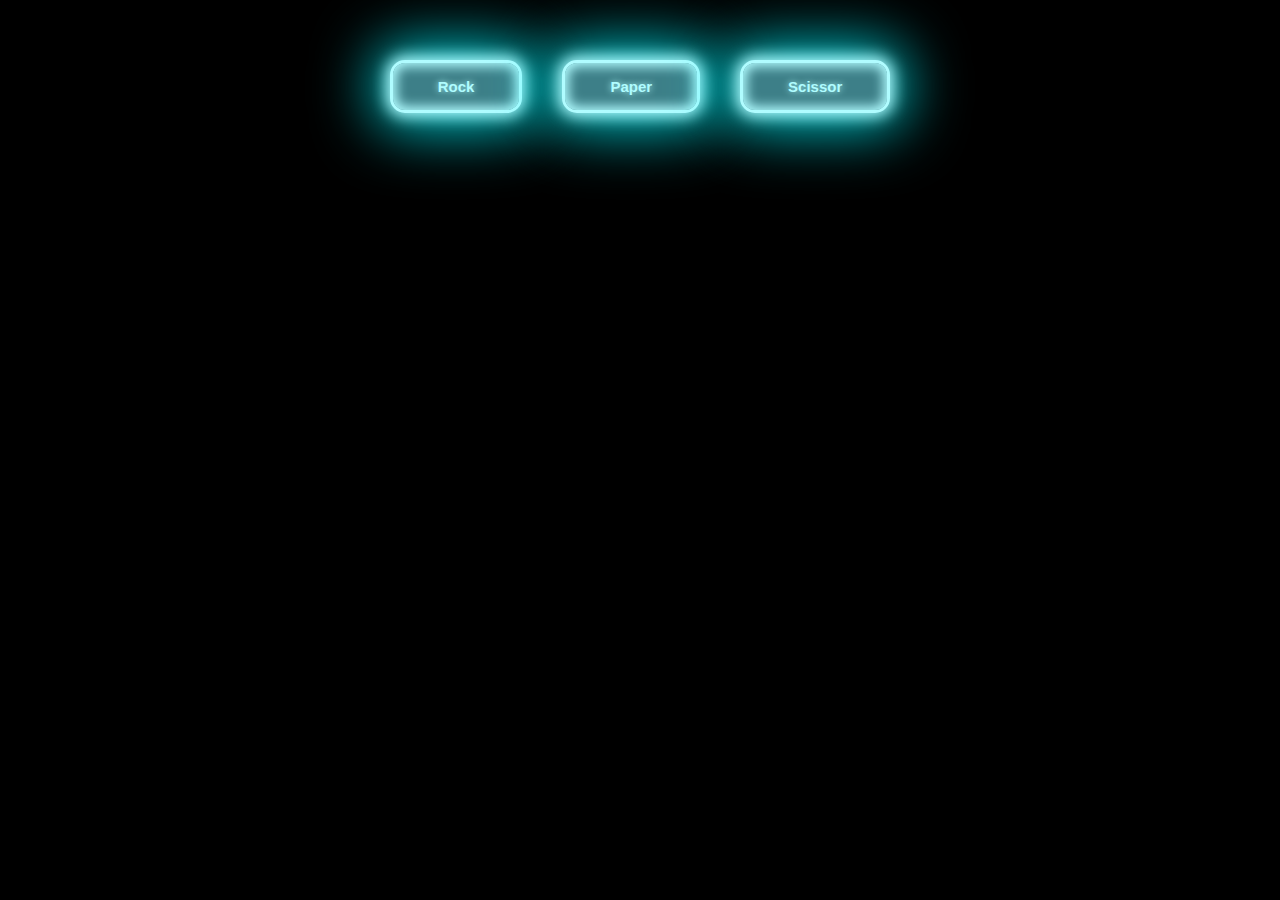
==== index.html @ 5a5525cc "Rename 06-Rock-Paper-Scissor.html to index.html" ====
<!DOCTYPE html>
<html lang="en">
<head>
    <meta charset="UTF-8">
    <meta name="viewport" content="width=device-width, initial-scale=1.0">
    <title>Rock Paper Scissor</title>
    <link rel="stylesheet" href="06-Rock-Paper_Scissor.css">
</head>
<body>
    <div class="container">
        <div class="buttons">


            <button class="glowbutton" onclick=" userMove='Rock'; 
            comp = Math.random();
        
            console.log(comp);
            if(comp>=0 && comp<1/3 ){
                compMove='Rock';
            }
            else if(comp>=1/3 && comp<2/3 ){
                compMove='Paper';
            }
            else if(comp>=2/3 && comp<1 ){
                compMove='Scissor';
            }
    
            if (userMove === compMove){
                alert(`Draw!!!\nYou chose - ${userMove}\nComputer chose - ${compMove}`);
            }
            else if(userMove === 'Rock' && compMove === 'Scissor'){
                alert(`Congratulations! You Won!!!\nYou chose - ${userMove}\nComputer chose - ${compMove}`);
            }
            else if(userMove === 'Rock' && compMove === 'Paper'){
                alert(`You Lose!!!\nYou chose - ${userMove}\nComputer chose - ${compMove}`);
            }">Rock</button>


            <button class="glowbutton" onclick=" userMove='Paper'; 
            comp = Math.random();
        
            console.log(comp);
            if(comp>=0 && comp<1/3 ){
                compMove='Rock';
            }
            else if(comp>=1/3 && comp<2/3 ){
                compMove='Paper';
            }
            else if(comp>=2/3 && comp<1 ){
                compMove='Scissor';
            }
    
            if (userMove === compMove){
                alert(`Draw!!!\nYou chose - ${userMove}\nComputer chose - ${compMove}`);
            }
            else if(userMove === 'Paper' && compMove === 'Rock'){
                alert(`Congratulations! You Won!!!\nYou chose - ${userMove}\nComputer chose - ${compMove}`);
            }
            else if(userMove === 'Paper' && compMove === 'Scissor'){
                alert(`You Lose!!!\nYou chose - ${userMove}\nComputer chose - ${compMove}`);
            }">Paper</button>


            <button class="glowbutton" onclick=" userMove='Scissor'; 
            comp = Math.random();
        
            console.log(comp);
            if(comp>=0 && comp<1/3 ){
                compMove='Rock';
            }
            else if(comp>=1/3 && comp<2/3 ){
                compMove='Paper';
            }
            else if(comp>=2/3 && comp<1 ){
                compMove='Scissor';
            }

            if (userMove === compMove){
                alert(`Draw!!!\nYou chose - ${userMove}\nComputer chose - ${compMove}`);
            }
            else if(userMove === 'Scissor' && compMove === 'Paper'){
                alert(`Congratulations! You Won!!!\nYou chose - ${userMove}\nComputer chose - ${compMove}`);
            }
            else if(userMove === 'Scissor' && compMove === 'Rock'){
                alert(`You Lose!!!\nYou chose - ${userMove}\nComputer chose - ${compMove}`);
            }">Scissor</button>
        </div>
        
    
    </div>
    

    <script>
        let compMove='';
        let userMove='';
        let comp='';
        /*
        let comp = Math.random();
        
        console.log(comp);
        if(comp>=0 && comp<1/3 ){
            compMove='Rock';
        }
        else if(comp>=1/3 && comp<2/3 ){
            compMove='Paper';
        }
        else if(comp>=2/3 && comp<1 ){
            compMove='Scissor';
        }

        if (userMove === compMove){
            alert(`Draw!!!\nYou chose - ${userMove}\nComputer chose - ${compMove}`);
        }
        else if(userMove === 'Rock' && compMove === 'Scissor'){
            alert(`Congratulations! You Won!!!\nYou chose - ${userMove}\nComputer chose - ${compMove}`);
        }
        else if(userMove === 'Rock' && compMove === 'Paper'){
            alert(`Congratulations! You Lose!!!\nYou chose - ${userMove}\nComputer chose - ${compMove}`);
        }
        */
    </script>
</body>
</html>
---- 06-Rock-Paper_Scissor.css ----
body{
    background-color:black;
}

.buttons{
    margin-top: 40px;
    display: flex;
    justify-content: center;
    align-items: center;
    
}
.replay{
    margin-top: 20vh;
    display: flex;
    justify-content: center;
    
}
.glowbutton {
    margin-top: 20px;
    margin-left: 20px;
    margin-right: 20px;
    --glow-color: rgb(176, 252, 255);
    --glow-spread-color: rgba(0, 247, 255, 0.849);
    --enhanced-glow-color: rgb(206, 255, 255);
    --btn-color: rgb(61, 127, 136);
    border: 0.25em solid var(--glow-color);
    padding: 1em 3em;
    color: var(--glow-color);
    font-size: 15px;
    font-weight: bold;
    background-color: var(--btn-color);
    border-radius: 1em;
    outline: none;
    box-shadow: 0px 0 1em 0.25em var(--glow-color),
      0 0 4em 1em var(--glow-spread-color),
      inset 0 0 0.75em 0.25em var(--glow-color);;
      text-shadow: 0 0 0.5em var(--glow-color);
      position: relative;
    transition: all 0.3s;
  }
  

  
  .glowbutton:hover {
    color: var(--btn-color);
    background-color: var(--glow-color);
    box-shadow: 0 0 1em 0.25em var(--glow-color),
      0 0 4em 2em var(--glow-spread-color),
      inset 0 0 0.75em 0.25em var(--glow-color);
  }
  
  .glowbutton:active {
    box-shadow: 0 0 0.6em 0.25em var(--glow-color),
      0 0 2.5em 2em var(--glow-spread-color),
      inset 0 0 0.5em 0.25em var(--glow-color);
  }
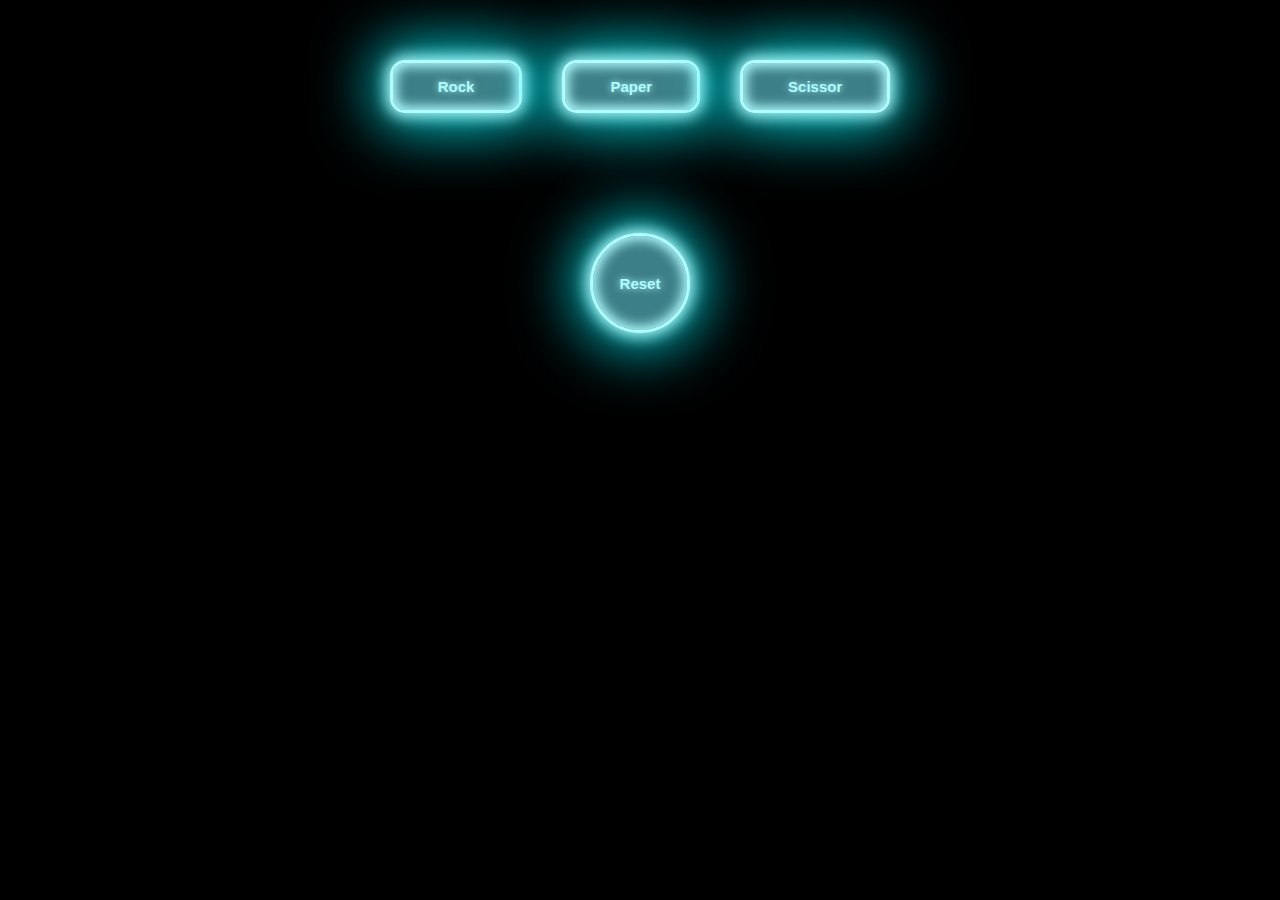
==== commit 7d715dcb: "added Reset button and a Scoreboard" ====
--- a/index.html
+++ b/index.html
@@ -11,79 +11,12 @@
         <div class="buttons">
 
 
-            <button class="glowbutton" onclick=" userMove='Rock'; 
-            comp = Math.random();
-        
-            console.log(comp);
-            if(comp>=0 && comp<1/3 ){
-                compMove='Rock';
-            }
-            else if(comp>=1/3 && comp<2/3 ){
-                compMove='Paper';
-            }
-            else if(comp>=2/3 && comp<1 ){
-                compMove='Scissor';
-            }
-    
-            if (userMove === compMove){
-                alert(`Draw!!!\nYou chose - ${userMove}\nComputer chose - ${compMove}`);
-            }
-            else if(userMove === 'Rock' && compMove === 'Scissor'){
-                alert(`Congratulations! You Won!!!\nYou chose - ${userMove}\nComputer chose - ${compMove}`);
-            }
-            else if(userMove === 'Rock' && compMove === 'Paper'){
-                alert(`You Lose!!!\nYou chose - ${userMove}\nComputer chose - ${compMove}`);
-            }">Rock</button>
-
-
-            <button class="glowbutton" onclick=" userMove='Paper'; 
-            comp = Math.random();
-        
-            console.log(comp);
-            if(comp>=0 && comp<1/3 ){
-                compMove='Rock';
-            }
-            else if(comp>=1/3 && comp<2/3 ){
-                compMove='Paper';
-            }
-            else if(comp>=2/3 && comp<1 ){
-                compMove='Scissor';
-            }
-    
-            if (userMove === compMove){
-                alert(`Draw!!!\nYou chose - ${userMove}\nComputer chose - ${compMove}`);
-            }
-            else if(userMove === 'Paper' && compMove === 'Rock'){
-                alert(`Congratulations! You Won!!!\nYou chose - ${userMove}\nComputer chose - ${compMove}`);
-            }
-            else if(userMove === 'Paper' && compMove === 'Scissor'){
-                alert(`You Lose!!!\nYou chose - ${userMove}\nComputer chose - ${compMove}`);
-            }">Paper</button>
-
-
-            <button class="glowbutton" onclick=" userMove='Scissor'; 
-            comp = Math.random();
-        
-            console.log(comp);
-            if(comp>=0 && comp<1/3 ){
-                compMove='Rock';
-            }
-            else if(comp>=1/3 && comp<2/3 ){
-                compMove='Paper';
-            }
-            else if(comp>=2/3 && comp<1 ){
-                compMove='Scissor';
-            }
-
-            if (userMove === compMove){
-                alert(`Draw!!!\nYou chose - ${userMove}\nComputer chose - ${compMove}`);
-            }
-            else if(userMove === 'Scissor' && compMove === 'Paper'){
-                alert(`Congratulations! You Won!!!\nYou chose - ${userMove}\nComputer chose - ${compMove}`);
-            }
-            else if(userMove === 'Scissor' && compMove === 'Rock'){
-                alert(`You Lose!!!\nYou chose - ${userMove}\nComputer chose - ${compMove}`);
-            }">Scissor</button>
+            <button class="glowbutton" onclick=" game('rock') ">Rock</button>
+            <button class="glowbutton" onclick=" game('paper') ">Paper</button>
+            <button class="glowbutton" onclick=" game('scissor') ">Scissor</button>
+        </div>
+        <div class="reset">
+            <button class="glowbutton" onclick=" resetScore();">Reset</button>
         </div>
         
     
@@ -92,8 +25,89 @@
 
     <script>
         let compMove='';
-        let userMove='';
+        // let userMove='';
         let comp='';
+        const ScoreBoard = {
+            wins : 0,
+            ties : 0,
+            losses : 0,
+        }
+        
+
+        //win,ties,losses = ScoreBoard.wins++; ScoreBoard.ties++; ScoreBoard.losses++;
+        //\n Wins: ${ScoreBoard.wins}, Losses: ${ScoreBoard.ties}, Ties: ${ScoreBoard.ties}
+
+        function game(move){
+            comp = Math.random();
+
+            if (comp>=0 && comp<1/3){
+                compMove='rock';
+            }
+            else if (comp>=1/3 && comp<2/3){
+                compMove='paper';
+            }
+            else if (comp>=2/3 && comp<1){
+                compMove='scissor';
+            }
+
+            if(move === 'rock'){
+                if (compMove === 'rock'){
+                    ScoreBoard.ties++;
+                    alert(`Draw!!!\nYou chose - ${move}\nComputer chose - ${compMove}\n Wins: ${ScoreBoard.wins}, Losses: ${ScoreBoard.losses}, Ties: ${ScoreBoard.ties}`);
+                }
+                else if (compMove === 'paper'){
+                    ScoreBoard.losses++;
+                    alert(`You Lose!!!\nYou chose - ${move}\nComputer chose - ${compMove}\n Wins: ${ScoreBoard.wins}, Losses: ${ScoreBoard.losses}, Ties: ${ScoreBoard.ties}`);
+                }
+                else if (compMove === 'scissor'){
+                    ScoreBoard.wins++;
+                    alert(`Congratulations! You Won!!!\nYou chose - ${move}\nComputer chose - ${compMove}\n Wins: ${ScoreBoard.wins}, Losses: ${ScoreBoard.losses}, Ties: ${ScoreBoard.ties}`);
+                }
+            }
+            if(move === 'paper'){
+                if (compMove === 'paper'){
+                    ScoreBoard.ties++;
+                    alert(`Draw!!!\nYou chose - ${move}\nComputer chose - ${compMove}\n Wins: ${ScoreBoard.wins}, Losses: ${ScoreBoard.losses}, Ties: ${ScoreBoard.ties}`);
+                }
+                else if (compMove === 'scissor'){
+                    ScoreBoard.losses++;
+                    alert(`You Lose!!!\nYou chose - ${move}\nComputer chose - ${compMove}\n Wins: ${ScoreBoard.wins}, Losses: ${ScoreBoard.losses}, Ties: ${ScoreBoard.ties}`);
+                }
+                else if (compMove === 'rock'){
+                    ScoreBoard.wins++;
+                    alert(`Congratulations! You Won!!!\nYou chose - ${move}\nComputer chose - ${compMove}\n Wins: ${ScoreBoard.wins}, Losses: ${ScoreBoard.losses}, Ties: ${ScoreBoard.ties}`);
+                }
+            }
+            if(move === 'scissor'){
+                if (compMove === 'scissor'){
+                    ScoreBoard.ties++;
+                    alert(`Draw!!!\nYou chose - ${move}\nComputer chose - ${compMove}\n Wins: ${ScoreBoard.wins}, Losses: ${ScoreBoard.losses}, Ties: ${ScoreBoard.ties}`);
+                    
+                }
+                else if (compMove === 'rock'){
+                    ScoreBoard.losses++;
+                    alert(`You Lose!!!\nYou chose - ${move}\nComputer chose - ${compMove}\n Wins: ${ScoreBoard.wins}, Losses: ${ScoreBoard.losses}, Ties: ${ScoreBoard.ties}`);
+                    
+                }
+                else if (compMove === 'paper'){
+                    ScoreBoard.wins++;
+                    alert(`Congratulations! You Won!!!\nYou chose - ${move}\nComputer chose - ${compMove}\n Wins: ${ScoreBoard.wins}, Losses: ${ScoreBoard.losses}, Ties: ${ScoreBoard.ties}`);
+                    
+                }
+            }
+            
+
+        }
+
+        function resetScore(){
+            ScoreBoard.wins = 0;
+            ScoreBoard.ties = 0;
+            ScoreBoard.losses = 0;
+        }
+        
+
+        
+
         /*
         let comp = Math.random();
         
@@ -120,4 +134,4 @@
         */
     </script>
 </body>
-</html>
+</html>--- a/06-Rock-Paper_Scissor.css
+++ b/06-Rock-Paper_Scissor.css
@@ -7,6 +7,10 @@
     display: flex;
     justify-content: center;
     align-items: center;
+    
+    @media (max-width:500px) {
+      flex-direction: column;
+    }
     
 }
 .replay{
@@ -53,4 +57,17 @@
     box-shadow: 0 0 0.6em 0.25em var(--glow-color),
       0 0 2.5em 2em var(--glow-spread-color),
       inset 0 0 0.5em 0.25em var(--glow-color);
+  }
+
+  .reset{
+    display: flex;
+    margin-top: 100px;
+    justify-content: center;
+  }
+
+  .reset .glowbutton{
+    width: 100px;
+    padding: 0;
+    height: 100px;
+    border-radius: 50%;
   }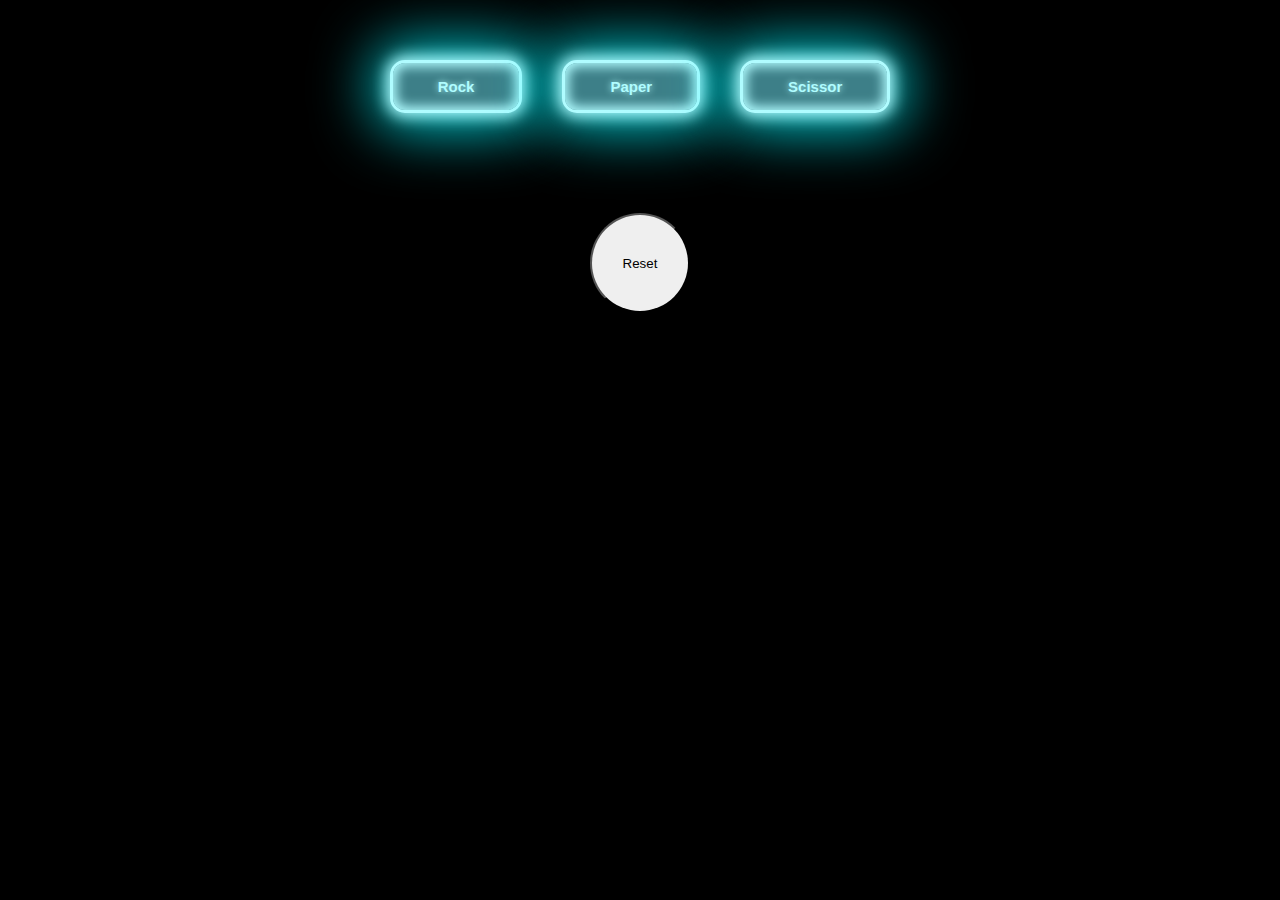
==== commit 86ca3d23: "resloving reset button error" ====
--- a/index.html
+++ b/index.html
@@ -16,7 +16,7 @@
             <button class="glowbutton" onclick=" game('scissor') ">Scissor</button>
         </div>
         <div class="reset">
-            <button class="glowbutton" onclick=" resetScore();">Reset</button>
+            <button class="glowbutton2" onclick=" resetScore();">Reset</button>
         </div>
         
     
--- a/06-Rock-Paper_Scissor.css
+++ b/06-Rock-Paper_Scissor.css
@@ -65,9 +65,15 @@
     justify-content: center;
   }
 
-  .reset .glowbutton{
+  .glowbutton2{
     width: 100px;
     padding: 0;
     height: 100px;
     border-radius: 50%;
-  }+  }
+/*  .reset .glowbutton{
+    width: 100px;
+    padding: 0;
+    height: 100px;
+    border-radius: 50%;
+  }*/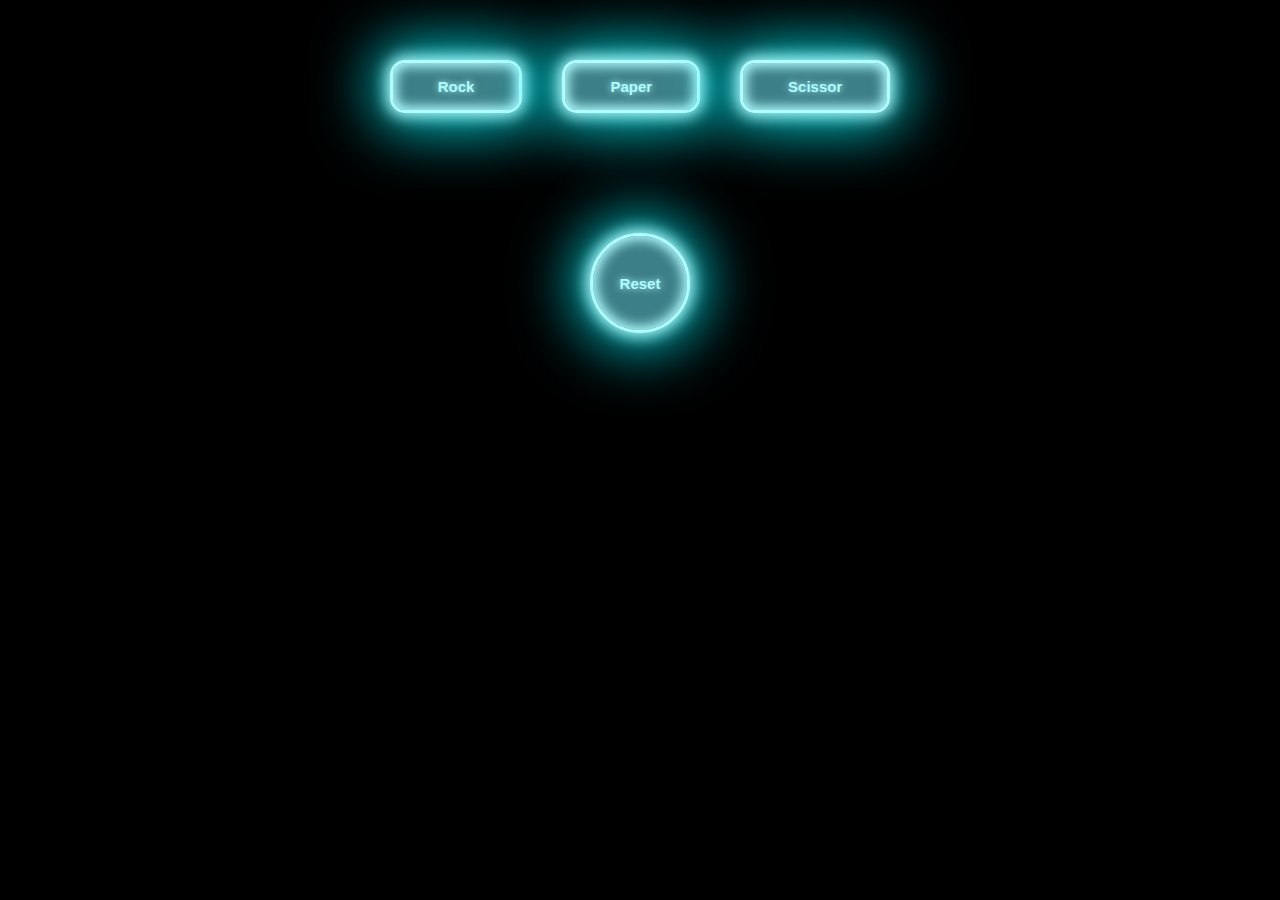
==== commit 0d667368: "Reset button error resolved" ====
--- a/index.html
+++ b/index.html
@@ -16,7 +16,7 @@
             <button class="glowbutton" onclick=" game('scissor') ">Scissor</button>
         </div>
         <div class="reset">
-            <button class="glowbutton2" onclick=" resetScore();">Reset</button>
+            <button class="glowbutton" onclick=" resetScore();">Reset</button>
         </div>
         
     
--- a/06-Rock-Paper_Scissor.css
+++ b/06-Rock-Paper_Scissor.css
@@ -65,15 +65,10 @@
     justify-content: center;
   }
 
-  .glowbutton2{
+
+.reset .glowbutton{
     width: 100px;
     padding: 0;
     height: 100px;
     border-radius: 50%;
-  }
-/*  .reset .glowbutton{
-    width: 100px;
-    padding: 0;
-    height: 100px;
-    border-radius: 50%;
-  }*/+  }